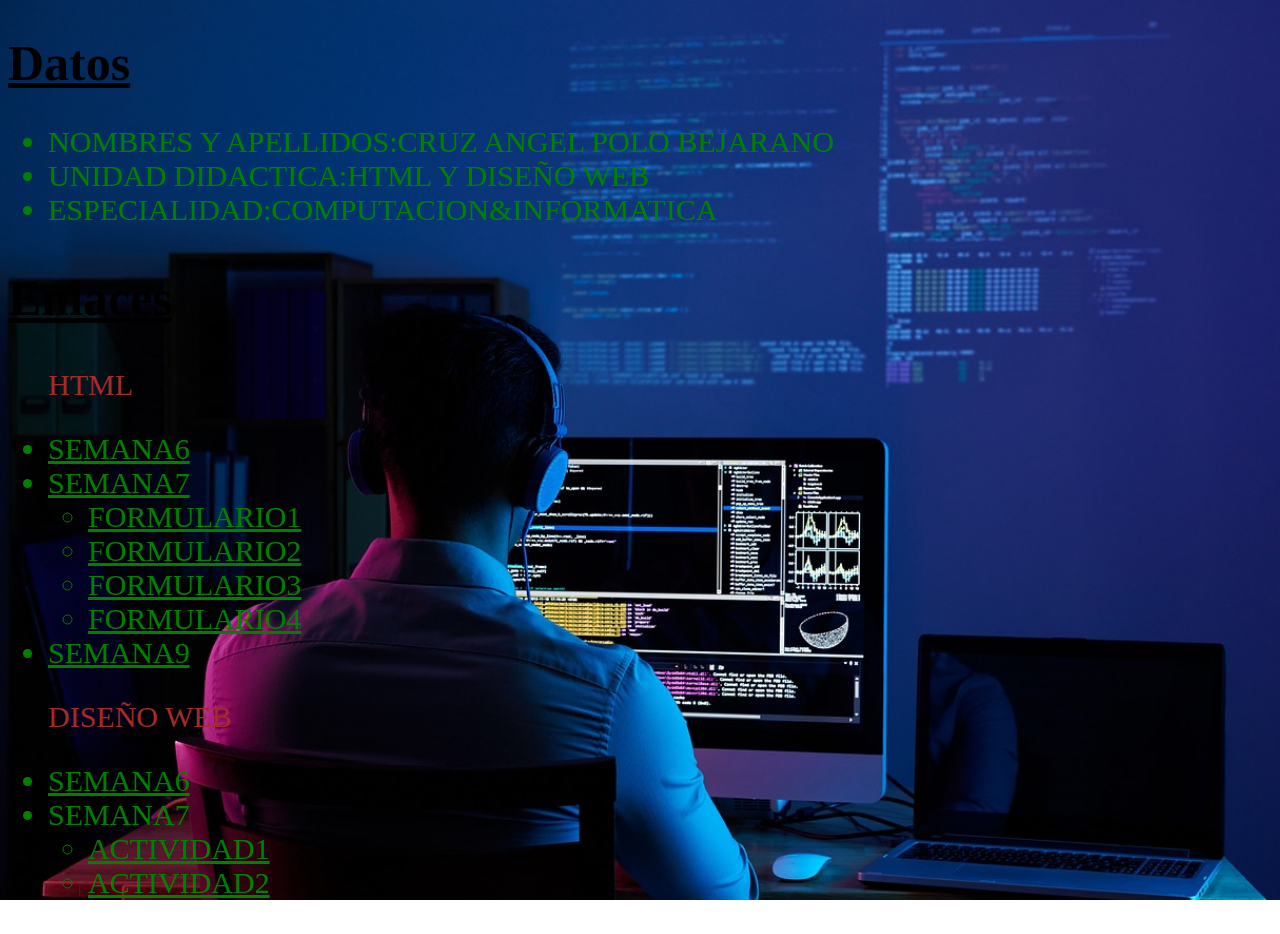
==== index.html @ cf52c150 "Add files via upload" ====
<!DOCTYPE html>
<html lang="es">
<head>
    <meta charset="UTF-8">
    <meta name="viewport" content="width=device-width, initial-scale=1.0">
    <title>Trabajos</title>
    <link rel="icon" href="Imagenes/icon.ico">
    <style>
        body{
            background: url(Imagenes/devolper.jpg);
            background-attachment: fixed;
            background-size: cover;                    
        }

        ul li{
            text-transform: uppercase;
            color:green;
            font-size: 30px;
        }

        a{
            color: green;
            font-size: 30px;
        }

        h1 {
            font-size: 50px;
        }

        h2{
            font-size: 50px;
        }

        ul p{
            font-size: 30px;
            color: brown;
        }

        
    </style>
</head>
<body>
    <h1>
        <u>
            Datos
        </u>
    </h1>
    <ul>
        <li>Nombres y Apellidos:Cruz Angel Polo Bejarano</li>
        <li>Unidad Didactica:HTML Y DISEÑO WEB</li>
        <li>Especialidad:Computacion&Informatica</li>
    </ul>

    <h2>
        <u>
            Enlaces
        </u>
    </h2>

    <ul>

        <P>HTML</P>
        
        <li><a href="Datos.html">SEMANA6 </a></li>
        <li><a href="Elementos.html">SEMANA7</a></li>
        <ul>
            <li><a href="Formulario1.html">Formulario1</a></li>
            <li><a href="Formulario2.html">Formulario2</a></li>
            <li><a href="Formulario3.html">Formulario3</a></li>
            <li><a href="Formulario4.html">Formulario4</a></li>
        </ul>
        <li><a href="Semana9.html">Semana9</a></li>

        <p>DISEÑO WEB</p>
        
        <li><a href="Elementos.html">SEMANA6</a></li>
        <li>SEMANA7</li>
        <ul>
            <li><a href="figuras.html">Actividad1</a></li>
            <li><a href="mariposa.html">Actividad2</a></li>
        </ul>
        <br>
        

    </ul>
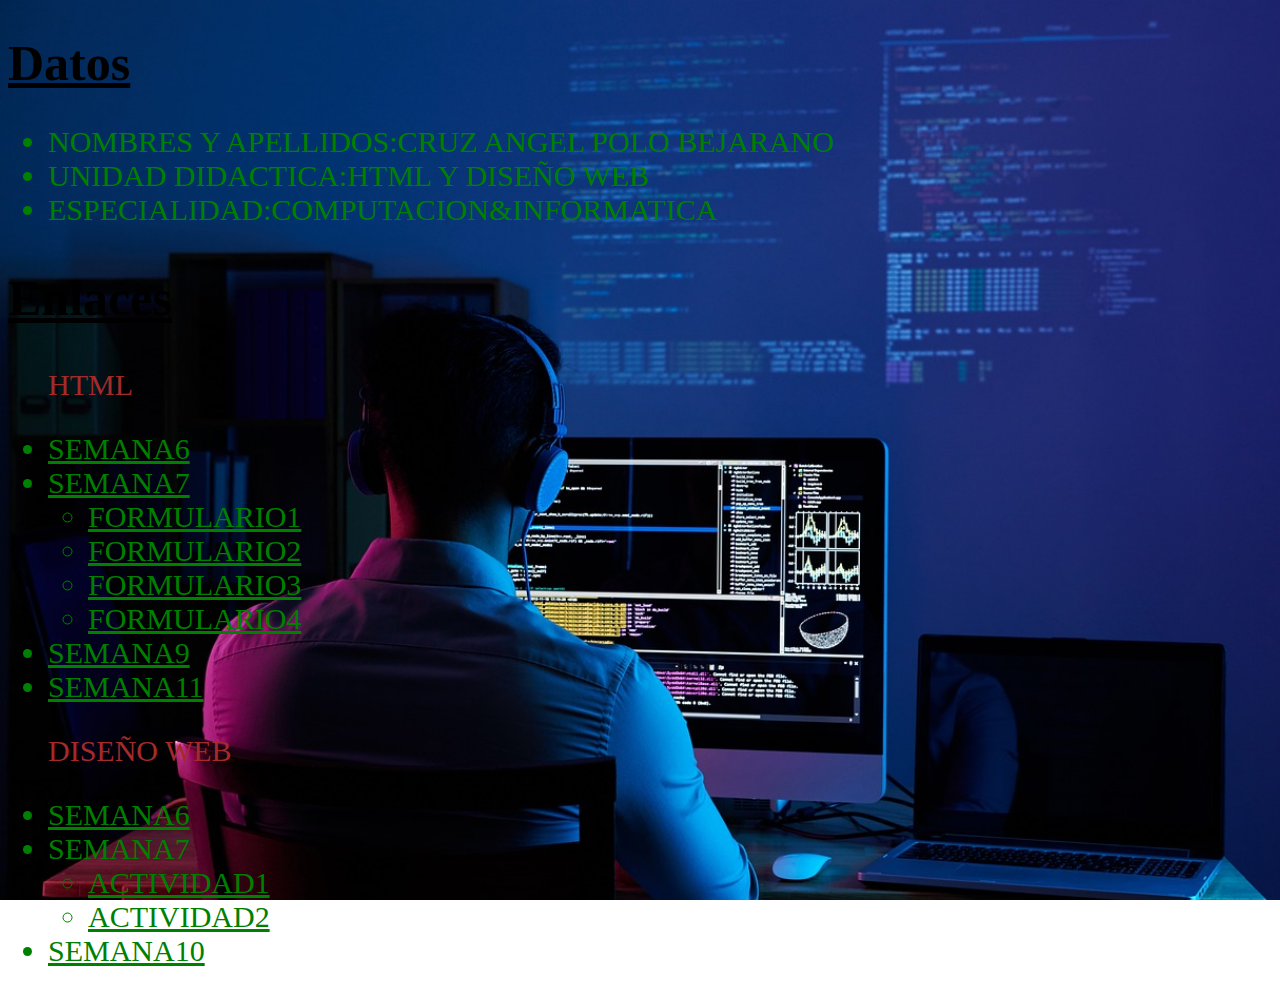
==== commit dde9afcb: "Add files via upload" ====
--- a/index.html
+++ b/index.html
@@ -1,3 +1,4 @@
+
 
 <!DOCTYPE html>
 <html lang="es">
@@ -71,6 +72,7 @@
             <li><a href="Formulario4.html">Formulario4</a></li>
         </ul>
         <li><a href="Semana9.html">Semana9</a></li>
+        <li><a href="Semana11.html">SEMANA11</a></li>
 
         <p>DISEÑO WEB</p>
         
@@ -80,6 +82,9 @@
             <li><a href="figuras.html">Actividad1</a></li>
             <li><a href="mariposa.html">Actividad2</a></li>
         </ul>
+        <li><a href="Semana10.html">SEMANA10</a></li>
+
+
         <br>
         
 
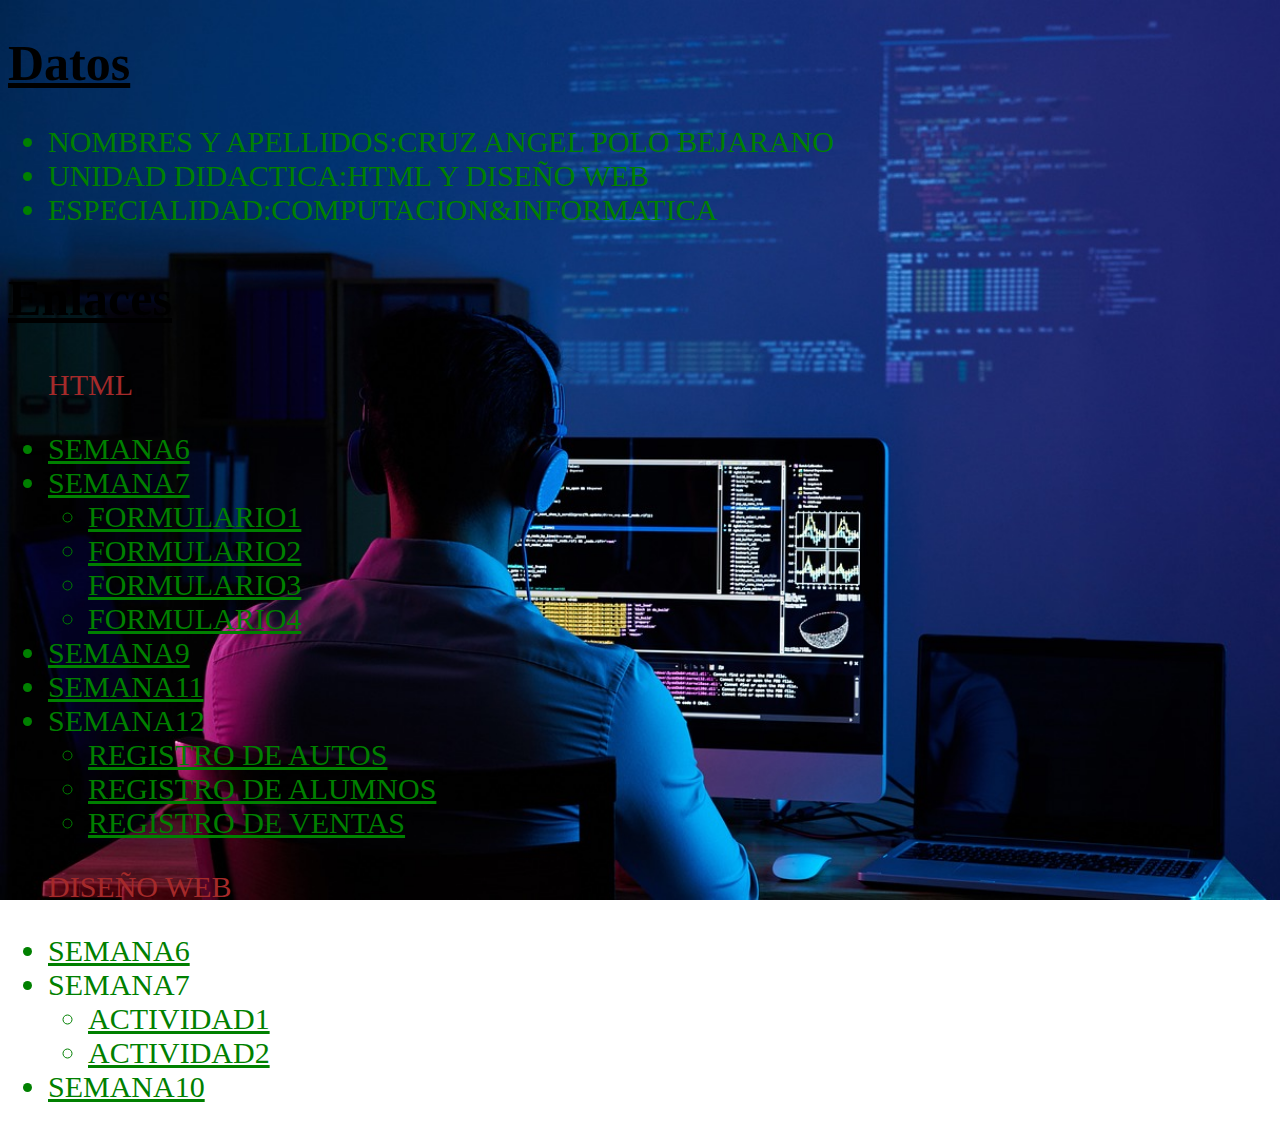
==== commit adc5093c: "Add files via upload" ====
--- a/index.html
+++ b/index.html
@@ -73,6 +73,13 @@
         </ul>
         <li><a href="Semana9.html">Semana9</a></li>
         <li><a href="Semana11.html">SEMANA11</a></li>
+        <li>Semana12</li>
+        <ul>
+            <li><a href="registroautos.html">Registro de Autos</a></li>
+            <li><a href="matriculas.html">Registro de Alumnos</a></li>
+            <li><a href="ventaequipos.html">Registro de Ventas</a></li>
+
+        </ul>
 
         <p>DISEÑO WEB</p>
         
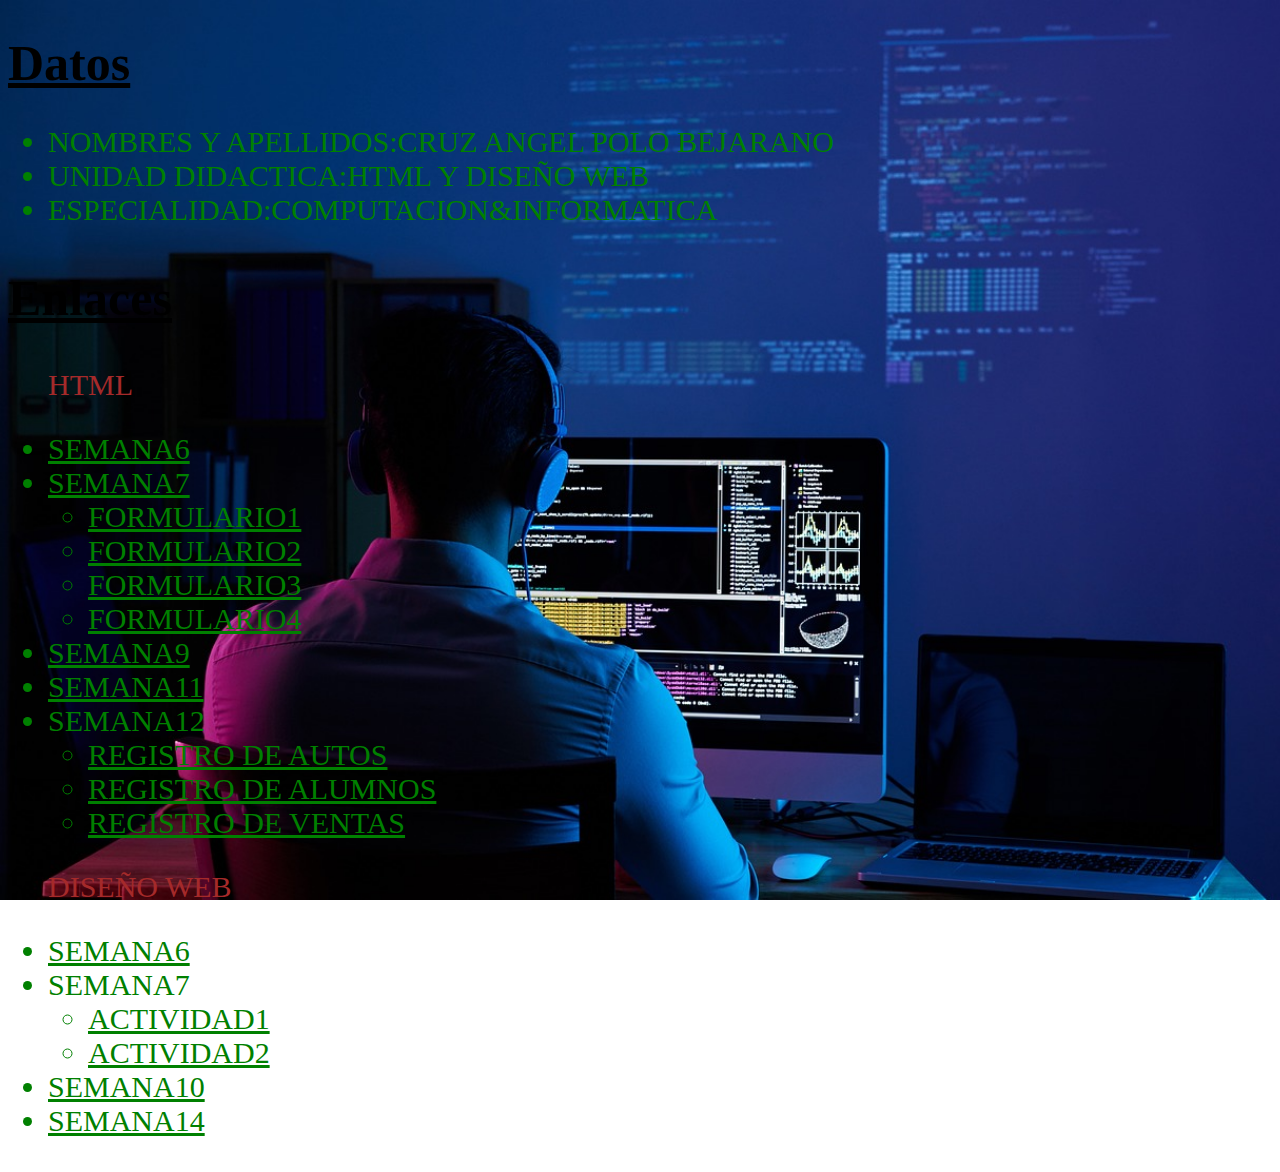
==== commit 4f236ba7: "Add files via upload" ====
--- a/index.html
+++ b/index.html
@@ -90,6 +90,7 @@
             <li><a href="mariposa.html">Actividad2</a></li>
         </ul>
         <li><a href="Semana10.html">SEMANA10</a></li>
+        <li><a href="Semana14.html">Semana14</a></li>
 
 
         <br>
